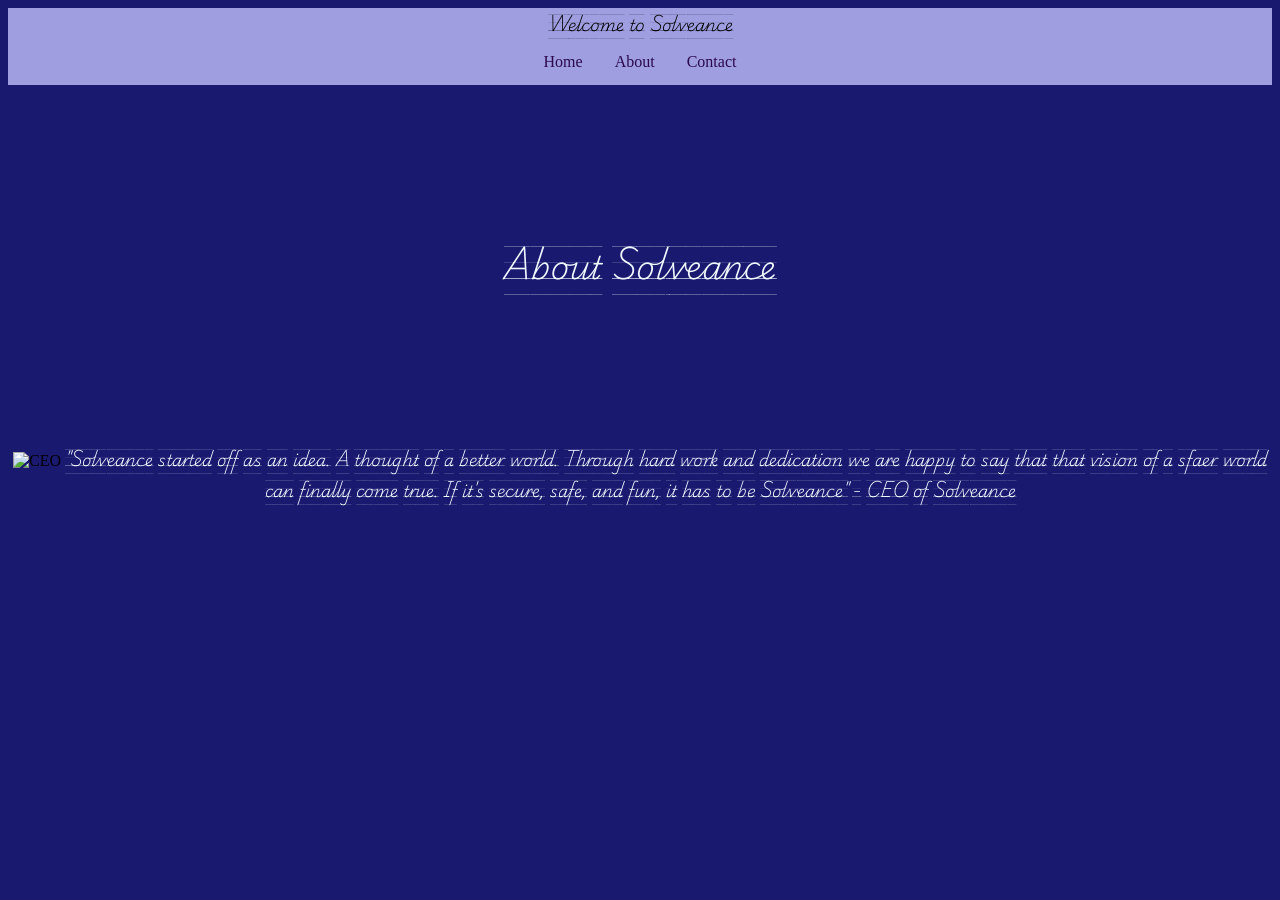
==== about.html @ abca55e8 "Add files via upload" ====
<!DOCTYPE html>
<html lang="en">
    <head>
        <meta charset="UTF-8">
        <meta name="viewport" content="width=device-width, initial-scale=1.0">
        <title>About the Company</title>
        <link href="style.css" rel="stylesheet" type="text/css">
    </head>
    <link rel="preconnect" href="https://fonts.googleapis.com">
<link rel="preconnect" href="https://fonts.gstatic.com" crossorigin>
<link href="https://fonts.googleapis.com/css2?family=Playwrite+NZ+Guides&display=swap" rel="stylesheet">
    <body>
        <header>Welcome to Solveance</header>
        <!--Nav bar-->
        <ul>
            <li><a href="index.html">Home</a></li>
            <li><a href="about.html">About</a></li>
            <li><a href="">Contact</a></li>
        </ul>
        <!--nav bar end-->
        <h1>About Solveance</h1>
        <div class="image1">
        <img src="images/me.png" alt="CEO" width="150">
        <p1>"Solveance started off as an idea. A thought of a better world. Through hard work and dedication we are happy to say that that vision of a sfaer world can finally come true. If it's secure, safe, and fun, it has to be Solveance"</p1>
        <p1> - CEO of Solveance</p1>
    </div>
    </body>
</html>
---- style.css ----
body{
    background-color: midnightblue;
    text-align: center;
    padding: none;
    border: none;
}

.playwrite-nz-guides-regular {
    font-family: "Playwrite NZ Guides", cursive;
    font-weight: 400;
    font-style: normal;
  }
  
  h1{
    color: aliceblue;
    font-family: "Playwrite NZ Guides", cursive;
    font-weight: 400;
    font-style: normal;
    background-image: url(https://www.starregistry.com/wp-content/uploads/2024/04/3-resized.jpg);
    padding: 10%;
    border-color: aliceblue;
  }
p{
     color: rgb(255, 255, 255);
     font-family: "Playwrite NZ Guides", cursive;
     padding-bottom: 5%;
}
#ParvumProtectors{
    background-color: blueviolet;
    
}

h3{
  color: rgb(0, 71, 177);
  background-color: rgb(0, 71, 177);
}

h4{
  color: rgb(255, 255, 255);
  font-family: "Playwrite NZ Guides", cursive;
  font-size: larger;
}

header{
    background-color: rgb(158, 158, 224);
    font-family: "Playwrite NZ Guides", cursive;
}
p2{
  color: aliceblue;
}

p1{
  color: aliceblue;
  font-family: "Playwrite NZ Guides", cursive;
  padding: none;

}

ul{
  background-color: rgb(158, 158, 224);
  list-style-type: none;
  margin: 0;
  padding: 0;
  display: flex;
  justify-content: center;
}
ul li a{
  display: block;
  color: rgb(44, 8, 78);
  padding: 14px 16px;
  text-decoration: none;
}

ul li a:hover{
  background-color: rgb(27, 10, 124);
}
#image1{
  text-align: left;
  display: flexbox;
}
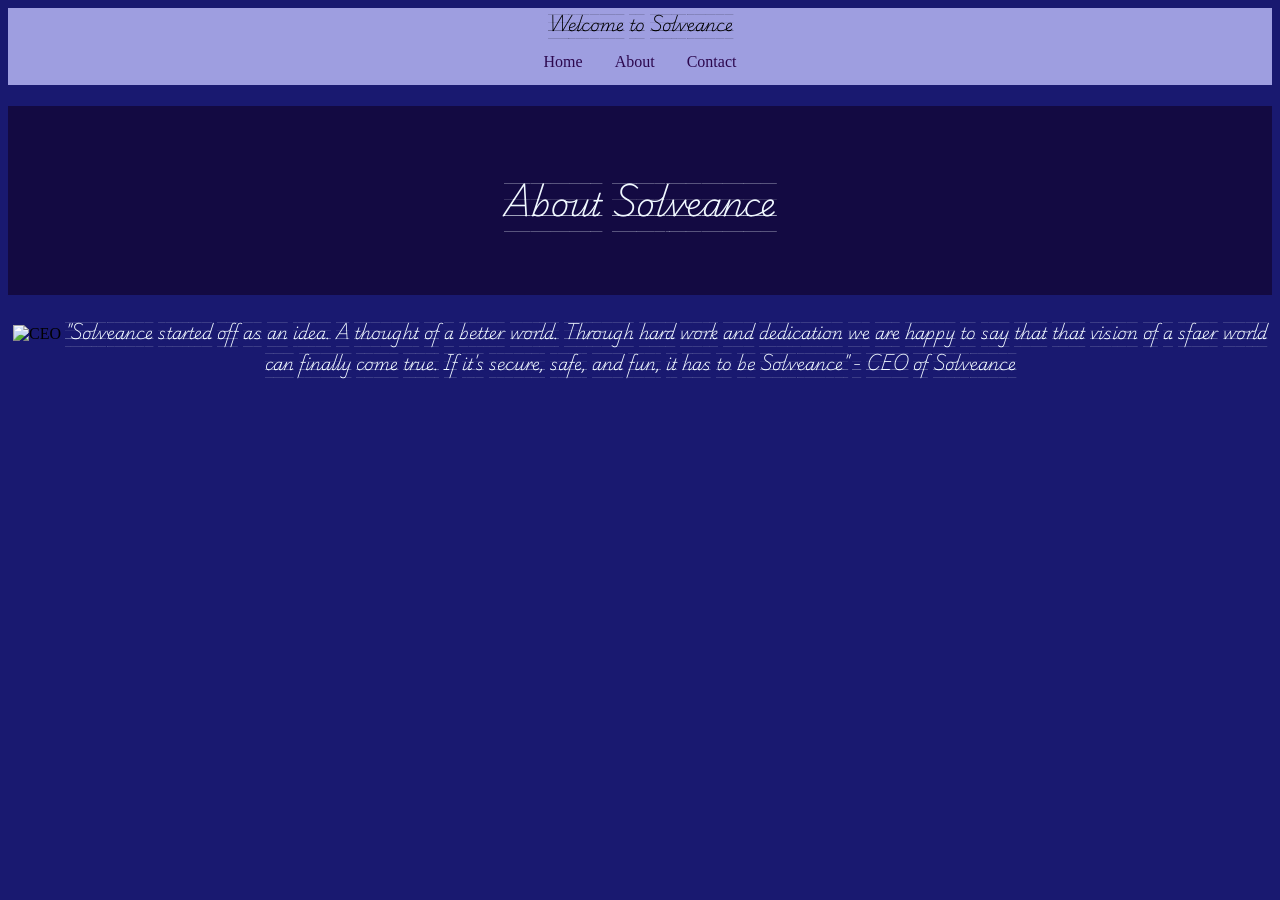
==== commit 6e65a3a3: "Add files via upload" ====
--- a/about.html
+++ b/about.html
@@ -15,7 +15,7 @@
         <ul>
             <li><a href="index.html">Home</a></li>
             <li><a href="about.html">About</a></li>
-            <li><a href="">Contact</a></li>
+            <li><a href="contact.html">Contact</a></li>
         </ul>
         <!--nav bar end-->
         <h1>About Solveance</h1>
--- a/style.css
+++ b/style.css
@@ -16,8 +16,11 @@
     font-family: "Playwrite NZ Guides", cursive;
     font-weight: 400;
     font-style: normal;
-    background-image: url(https://www.starregistry.com/wp-content/uploads/2024/04/3-resized.jpg);
-    padding: 10%;
+    background-color: rgb(19, 10, 66);
+    background-repeat: no-repeat;
+    display: flex;
+    justify-content: center;
+    padding: 5%;
     border-color: aliceblue;
   }
 p{
@@ -31,8 +34,8 @@
 }
 
 h3{
-  color: rgb(0, 71, 177);
-  background-color: rgb(0, 71, 177);
+  color: rgb(158, 158, 224);
+  background-color: rgb(158, 158, 224);
 }
 
 h4{
@@ -77,4 +80,132 @@
 #image1{
   text-align: left;
   display: flexbox;
+}
+
+* {box-sizing:border-box}
+
+/* Slideshow container */
+.slideshow-container {
+  max-width: 1000px;
+  position: relative;
+  margin: auto;
+}
+
+/* Hide the images by default */
+.mySlides {
+  display: none;
+}
+
+/* previous button */
+.prev {
+  left: 150px;
+  cursor: pointer;
+  position: absolute;
+  top: 50%;
+  margin-top: -22px;
+  padding: 16px;
+  color: white;
+  font-weight: bold;
+  font-size: 18px;
+  transition: 0.6s ease;
+  border-radius: 0 3px 3px 0;
+  user-select: none;
+}
+
+/* Position the "next button" to the right */
+.next {
+  right: 150px;
+  border-radius: 3px 0 0 3px;
+  cursor: pointer;
+  position: absolute;
+  top: 50%;
+  margin-top: -22px;
+  padding: 16px;
+  color: white;
+  font-weight: bold;
+  font-size: 18px;
+  transition: 0.6s ease;
+  border-radius: 0 3px 3px 0;
+  user-select: none;
+}
+
+/* On hover, add a black background color with a little bit see-through */
+.prev:hover, .next:hover {
+  background-color: rgba(0,0,0,0.8);
+}
+
+/* Caption text */
+.text {
+  color: #050101;
+  font-family:  "Playwrite NZ Guides", cursive, bold;
+  font-size: 15px;
+  padding: 8px 12px;
+  position: absolute;
+  bottom: 8px;
+  width: 100%;
+  text-align: center;
+}
+
+/* Number text (1/3 etc) */
+.numbertext {
+  color: #f2f2f2;
+  font-size: 12px;
+  padding: 8px 12px;
+  position: absolute;
+  top: 0;
+}
+
+/* The dots/bullets/indicators */
+.dot {
+  cursor: pointer;
+  height: 15px;
+  width: 15px;
+  margin: 0 2px;
+  background-color: #bbb;
+  border-radius: 50%;
+  display: inline-block;
+  transition: background-color 0.6s ease;
+}
+
+.active, .dot:hover {
+  background-color: #717171;
+}
+
+/* Fading animation */
+.fade {
+  animation-name: fade;
+  animation-duration: 1.5s;
+}
+
+@keyframes fade {
+  from {opacity: .4}
+  to {opacity: 1}
+}
+
+input, textarea {
+ width: 300px;
+ padding: 8px;
+ margin-bottom: 10px;
+ color: navy;
+ border-radius: 5px;
+ border-width: 5px;
+ border-color: rgb(158, 158, 224);
+ font-family: "Playwrite NZ Guides", cursive, bold;
+}
+
+button {
+ padding: 10px 15px;
+ background-color: rgb(255, 255, 255);
+ color: rgb(0, 0, 0);
+ font-family: "Playwrite NZ Guides", cursive, bold;
+ border: none;
+}
+
+button:hover {
+ background-color: rgb(158, 158, 224);;
+}
+
+.colorpls {
+  font-family: "Playwrite NZ Guides", cursive, bold;
+  color: #f2f2f2;
 }
